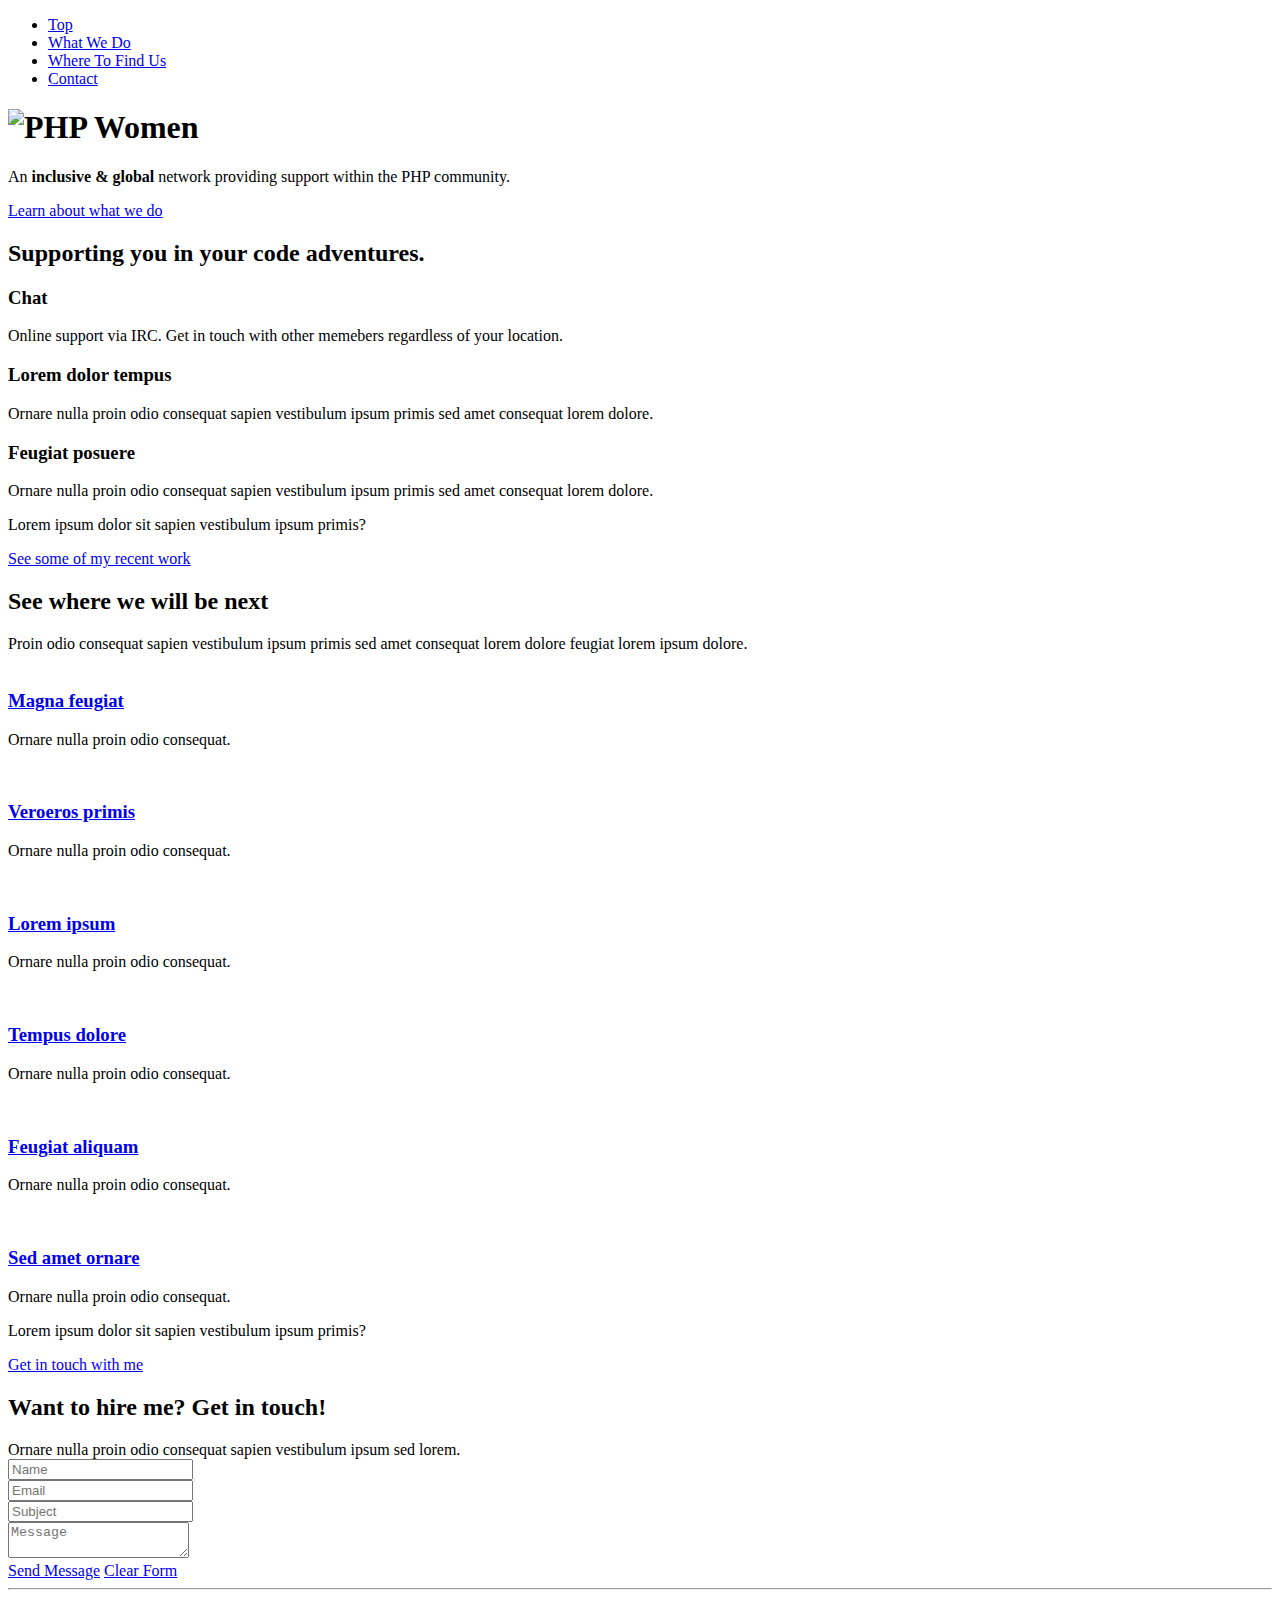
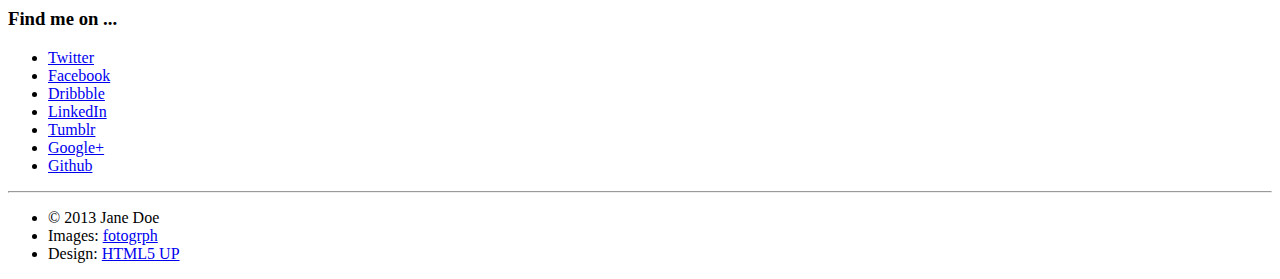
==== index.html @ 88667c8a "Change Nav to "What We Do" and "Where to Find Us"" ====
<!DOCTYPE HTML>
<!--
	Miniport 2.5 by HTML5 UP
	html5up.net | @n33co
	Free for personal and commercial use under the CCA 3.0 license (html5up.net/license)
-->
<html>
	<head>
		<title>PHP Women : An inclusive &amp; global support network</title>
		<meta http-equiv="content-type" content="text/html; charset=utf-8" />
		<meta name="description" content="" />
		<meta name="keywords" content="" />
		<link href='http://fonts.googleapis.com/css?family=Source+Sans+Pro:200,300,400,600,700,900,200italic,300italic,400italic,600italic,700italic,900italic&subset=latin,latin-ext' rel='stylesheet' type='text/css'>
		<link rel="icon" type="image/png" href="favicon.png" />
		<script src="js/jquery.min.js"></script>
		<script src="js/config.js"></script>
		<script src="js/skel.min.js"></script>
		<noscript>
			<link rel="stylesheet" href="css/skel-noscript.css" />
			<link rel="stylesheet" href="css/style.css" />
			<link rel="stylesheet" href="css/style-desktop.css" />
		</noscript>
		<!--[if lte IE 9]><link rel="stylesheet" href="css/ie9.css" /><![endif]-->
		<!--[if lte IE 8]><script src="js/html5shiv.js"></script><link rel="stylesheet" href="css/ie8.css" /><![endif]-->
		<!--[if lte IE 7]><link rel="stylesheet" href="css/ie7.css" /><![endif]-->
	</head>
	<body>

		<!-- Nav -->
			<nav id="nav">
				<ul class="container">
					<li><a href="#top">Top</a></li>
					<li><a href="#what-we-do">What We Do</a></li>
					<li><a href="#find-us">Where To Find Us</a></li>
					<li><a href="#contact">Contact</a></li>
				</ul>
			</nav>

		<!-- Home -->
			<div class="wrapper wrapper-style1 wrapper-first">
				<article class="container" id="top">
					<div class="row">
						<div class="12u">
							<header>
								<h1><img src="images/php-logo-white-inversed.png" alt="PHP Women" width="500"></h1>
							</header>
							<p>An <strong>inclusive &amp; global</strong> network providing support within the PHP community.</p>
							<a href="#work" class="button button-big">Learn about what we do</a>
						</div>
					</div>
				</article>
			</div>

		<!-- Work -->
			<div class="wrapper wrapper-style2">
				<article id="what-we-do">
					<header>
						<h2>Supporting you in your code adventures.</h2>
						<!-- <span>Odio turpis amet sed consequat eget posuere consequat.</span> -->
					</header>
					<div class="container">
						<div class="row">
							<div class="4u">
								<section class="box box-style1">
									<span class="fa featured fa-comments-o"></span>
									<h3>Chat</h3>
									<p>Online support via IRC. Get in touch with other memebers regardless of your location.</p>
								</section>
							</div>
							<div class="4u">
								<section class="box box-style1">
									<span class="fa featured fa-file-o"></span>
									<h3>Lorem dolor tempus</h3>
									<p>Ornare nulla proin odio consequat sapien vestibulum ipsum primis sed amet consequat lorem dolore.</p>
								</section>
							</div>
							<div class="4u">
								<section class="box box-style1">
									<span class="fa featured fa-thumbs-o-up"></span>
									<h3>Feugiat posuere</h3>
									<p>Ornare nulla proin odio consequat sapien vestibulum ipsum primis sed amet consequat lorem dolore.</p>
								</section>
							</div>
						</div>
					</div>
					<footer>
						<p>Lorem ipsum dolor sit sapien vestibulum ipsum primis?</p>
						<a href="#portfolio" class="button button-big">See some of my recent work</a>
					</footer>
				</article>
			</div>

		<!-- Portfolio -->
			<div class="wrapper wrapper-style3">
				<article id="find-us">
					<header>
						<h2>See where we will be next</h2>
						<span>Proin odio consequat  sapien vestibulum ipsum primis sed amet consequat lorem dolore feugiat lorem ipsum dolore.</span>
					</header>
					<div class="container">
						<div class="row">
							<div class="12u">
							</div>
						</div>
						<div class="row">
							<div class="4u">
								<article class="box box-style2">
									<a href="http://flypixel.com/generic-smartphone/8949517882265310" class="image image-full"><img src="images/portfolio01.jpg" alt="" /></a>
									<h3><a href="http://flypixel.com/generic-smartphone/8949517882265310">Magna feugiat</a></h3>
									<p>Ornare nulla proin odio consequat.</p>
								</article>
							</div>
							<div class="4u">
								<article class="box box-style2">
									<a href="http://flypixel.com/n33" class="image image-full"><img src="images/portfolio02.jpg" alt="" /></a>
									<h3><a href="http://flypixel.com/n33">Veroeros primis</a></h3>
									<p>Ornare nulla proin odio consequat.</p>
								</article>
							</div>
							<div class="4u">
								<article class="box box-style2">
									<a href="http://flypixel.com/wood-ui-kit/3574765984616310" class="image image-full"><img src="images/portfolio03.jpg" alt="" /></a>
									<h3><a href="http://flypixel.com/wood-ui-kit/3574765984616310">Lorem ipsum</a></h3>
									<p>Ornare nulla proin odio consequat.</p>
								</article>
							</div>
						</div>
						<div class="row">
							<div class="4u">
								<article class="box box-style2">
									<a href="http://flypixel.com/n33-pattern-set-1/3522389001865317" class="image image-full"><img src="images/portfolio04.jpg" alt="" /></a>
									<h3><a href="http://flypixel.com/n33-pattern-set-1/3522389001865317">Tempus dolore</a></h3>
									<p>Ornare nulla proin odio consequat.</p>
								</article>
							</div>
							<div class="4u">
								<article class="box box-style2">
									<a href="http://flypixel.com/cityscape/9803996277226316" class="image image-full"><img src="images/portfolio05.jpg" alt="" /></a>
									<h3><a href="http://flypixel.com/cityscape/9803996277226316">Feugiat aliquam</a></h3>
									<p>Ornare nulla proin odio consequat.</p>
								</article>
							</div>
							<div class="4u">
								<article class="box box-style2">
									<a href="http://flypixel.com/n33" class="image image-full"><img src="images/portfolio06.jpg" alt="" /></a>
									<h3><a href="http://flypixel.com/n33">Sed amet ornare</a></h3>
									<p>Ornare nulla proin odio consequat.</p>
								</article>
							</div>
						</div>
					</div>
					<footer>
						<p>Lorem ipsum dolor sit sapien vestibulum ipsum primis?</p>
						<a href="#contact" class="button button-big">Get in touch with me</a>
					</footer>
				</article>
			</div>

		<!-- Contact -->
			<div class="wrapper wrapper-style4">
				<article id="contact" class="container small">
					<header>
						<h2>Want to hire me? Get in touch!</h2>
						<span>Ornare nulla proin odio consequat sapien vestibulum ipsum sed lorem.</span>
					</header>
					<div>
						<div class="row">
							<div class="12u">
								<form method="post" action="#">
									<div>
										<div class="row half">
											<div class="6u">
												<input type="text" name="name" id="name" placeholder="Name" />
											</div>
											<div class="6u">
												<input type="text" name="email" id="email" placeholder="Email" />
											</div>
										</div>
										<div class="row half">
											<div class="12u">
												<input type="text" name="subject" id="subject" placeholder="Subject" />
											</div>
										</div>
										<div class="row half">
											<div class="12u">
												<textarea name="message" id="message" placeholder="Message"></textarea>
											</div>
										</div>
										<div class="row">
											<div class="12u">
												<a href="#" class="button form-button-submit">Send Message</a>
												<a href="#" class="button button-alt form-button-reset">Clear Form</a>
											</div>
										</div>
									</div>
								</form>
							</div>
						</div>
						<div class="row">
							<div class="12u">
								<hr />
								<h3>Find me on ...</h3>
								<ul class="social">
									<li class="twitter"><a href="http://twitter.com/n33co" class="fa fa-twitter"><span>Twitter</span></a></li>
									<li class="facebook"><a href="#" class="fa fa-facebook"><span>Facebook</span></a></li>
									<li class="dribbble"><a href="http://dribbble.com/n33" class="fa fa-dribbble"><span>Dribbble</span></a></li>
									<li class="linkedin"><a href="#" class="fa fa-linkedin"><span>LinkedIn</span></a></li>
									<li class="tumblr"><a href="#" class="fa fa-tumblr"><span>Tumblr</span></a></li>
									<li class="googleplus"><a href="#" class="fa fa-google-plus"><span>Google+</span></a></li>
									<li class="github"><a href="http://github.com/n33" class="fa fa-github"><span>Github</span></a></li>
									<!--
									<li class="rss"><a href="#" class="fa fa-rss"><span>RSS</span></a></li>
									<li class="instagram"><a href="#" class="fa fa-instagram"><span>Instagram</span></a></li>
									<li class="foursquare"><a href="#" class="fa fa-foursquare"><span>Foursquare</span></a></li>
									<li class="skype"><a href="#" class="fa fa-skype"><span>Skype</span></a></li>
									<li class="soundcloud"><a href="#" class="fa fa-soundcloud"><span>Soundcloud</span></a></li>
									<li class="youtube"><a href="#" class="fa fa-youtube"><span>YouTube</span></a></li>
									<li class="blogger"><a href="#" class="fa fa-blogger"><span>Blogger</span></a></li>
									<li class="flickr"><a href="#" class="fa fa-flickr"><span>Flickr</span></a></li>
									<li class="vimeo"><a href="#" class="fa fa-vimeo"><span>Vimeo</span></a></li>
									-->
								</ul>
								<hr />
							</div>
						</div>
					</div>
					<footer>
						<ul id="copyright">
							<li>&copy; 2013 Jane Doe</li>
							<li>Images: <a href="http://fotogrph.com">fotogrph</a></li>
							<li>Design: <a href="http://html5up.net/">HTML5 UP</a></li>
						</ul>
					</footer>
				</article>
			</div>


	</body>
</html>
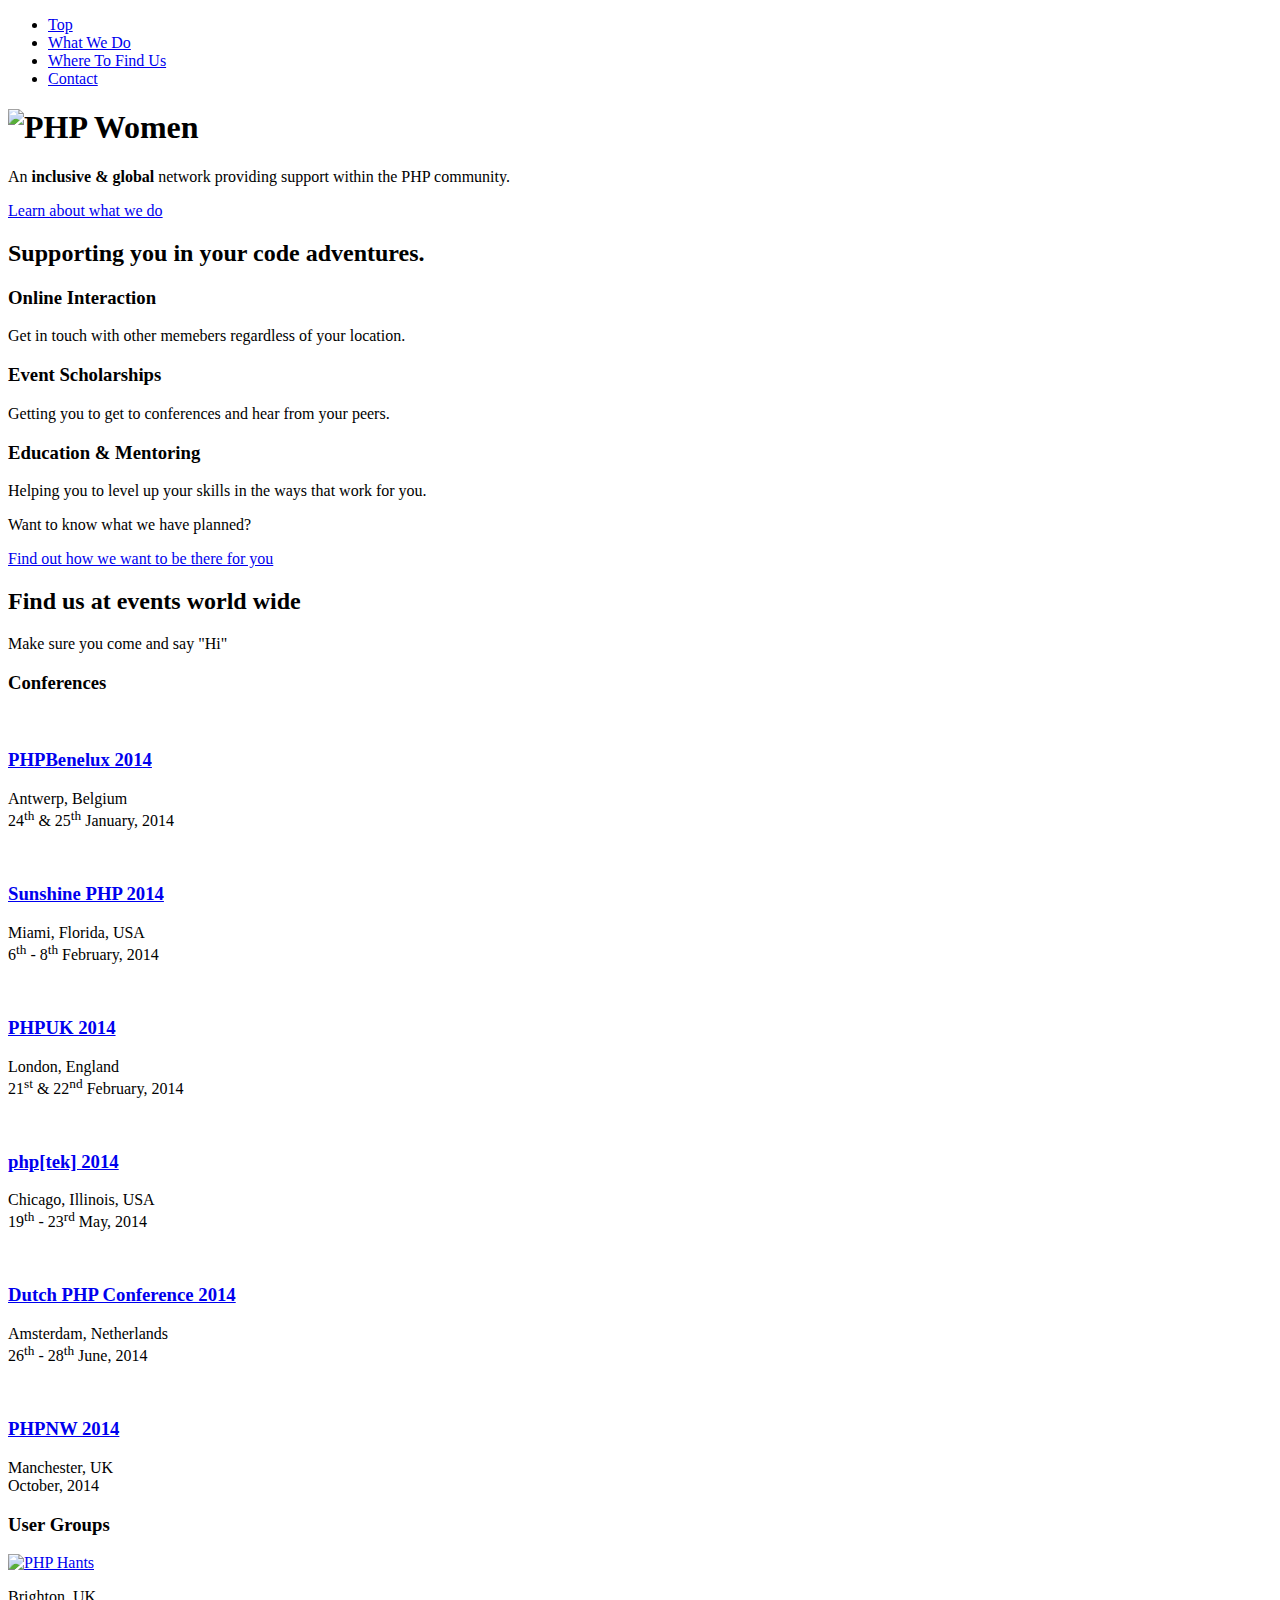
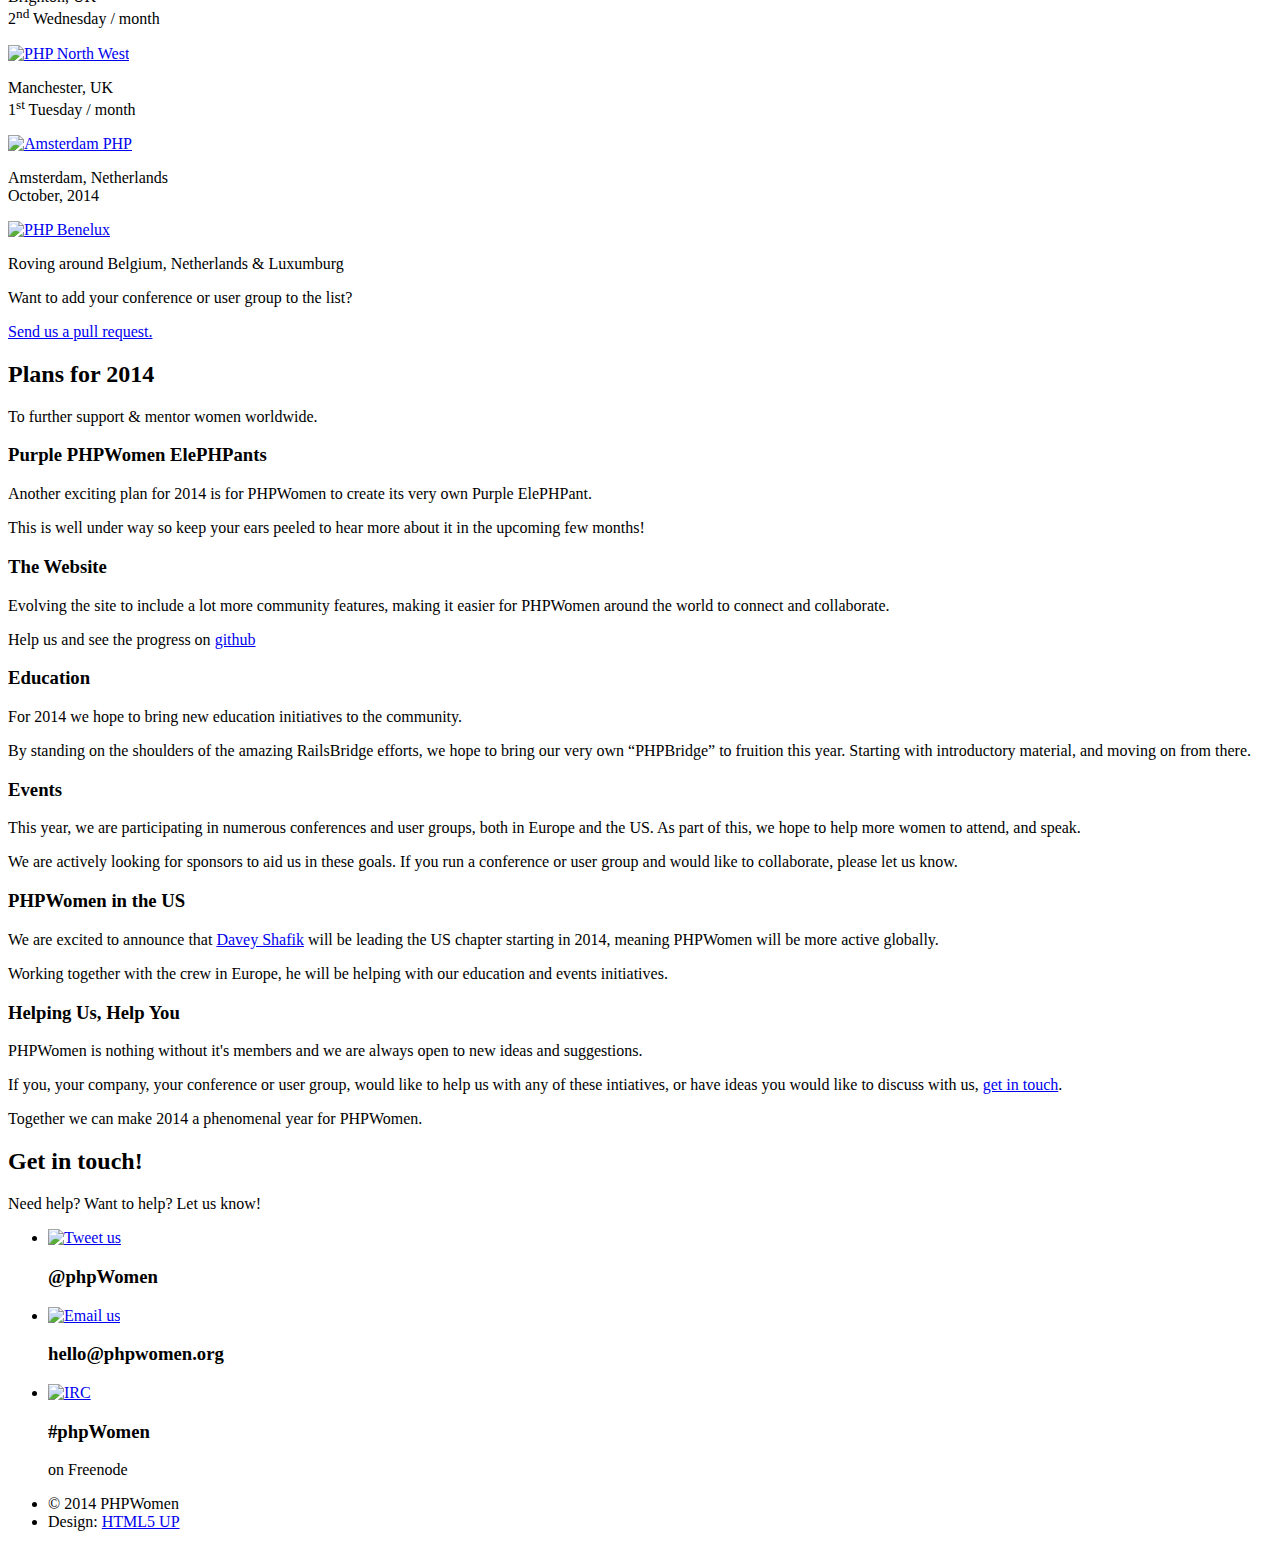
==== commit b0cb5a9f: "making phpwomen in the us and helping us helping you  boxes  the same hieght" ====
--- a/index.html
+++ b/index.html
@@ -10,7 +10,7 @@
 		<meta http-equiv="content-type" content="text/html; charset=utf-8" />
 		<meta name="description" content="" />
 		<meta name="keywords" content="" />
-		<link href='http://fonts.googleapis.com/css?family=Source+Sans+Pro:200,300,400,600,700,900,200italic,300italic,400italic,600italic,700italic,900italic&subset=latin,latin-ext' rel='stylesheet' type='text/css'>
+		<!-- <link href='http://fonts.googleapis.com/css?family=Source+Sans+Pro:200,300,400,600,700,900,200italic,300italic,400italic,600italic,700italic,900italic&subset=latin,latin-ext' rel='stylesheet' type='text/css'> -->
 		<link rel="icon" type="image/png" href="favicon.png" />
 		<script src="js/jquery.min.js"></script>
 		<script src="js/config.js"></script>
@@ -42,10 +42,10 @@
 					<div class="row">
 						<div class="12u">
 							<header>
-								<h1><img src="images/php-logo-white-inversed.png" alt="PHP Women" width="500"></h1>
+								<h1><img src="images/php-logo-white-inversed.png" alt="PHP Women"></h1>
 							</header>
 							<p>An <strong>inclusive &amp; global</strong> network providing support within the PHP community.</p>
-							<a href="#work" class="button button-big">Learn about what we do</a>
+							<a href="#what-we-do" class="button button-big">Learn about what we do</a>
 						</div>
 					</div>
 				</article>
@@ -63,29 +63,29 @@
 							<div class="4u">
 								<section class="box box-style1">
 									<span class="fa featured fa-comments-o"></span>
-									<h3>Chat</h3>
-									<p>Online support via IRC. Get in touch with other memebers regardless of your location.</p>
+									<h3>Online Interaction</h3>
+									<p>Get in touch with other memebers regardless of your location.</p>
 								</section>
 							</div>
 							<div class="4u">
 								<section class="box box-style1">
 									<span class="fa featured fa-file-o"></span>
-									<h3>Lorem dolor tempus</h3>
-									<p>Ornare nulla proin odio consequat sapien vestibulum ipsum primis sed amet consequat lorem dolore.</p>
+									<h3>Event Scholarships</h3>
+									<p>Getting you to get to conferences and hear from your peers.</p>
 								</section>
 							</div>
 							<div class="4u">
 								<section class="box box-style1">
 									<span class="fa featured fa-thumbs-o-up"></span>
-									<h3>Feugiat posuere</h3>
-									<p>Ornare nulla proin odio consequat sapien vestibulum ipsum primis sed amet consequat lorem dolore.</p>
+									<h3>Education &amp; Mentoring</h3>
+									<p>Helping you to level up your skills in the ways that work for you.</p>
 								</section>
 							</div>
 						</div>
 					</div>
 					<footer>
-						<p>Lorem ipsum dolor sit sapien vestibulum ipsum primis?</p>
-						<a href="#portfolio" class="button button-big">See some of my recent work</a>
+						<p>Want to know what we have planned?</p>
+						<a href="#plans-for-2014" class="button button-big">Find out how we want to be there for you</a>
 					</footer>
 				</article>
 			</div>
@@ -94,79 +94,247 @@
 			<div class="wrapper wrapper-style3">
 				<article id="find-us">
 					<header>
-						<h2>See where we will be next</h2>
-						<span>Proin odio consequat  sapien vestibulum ipsum primis sed amet consequat lorem dolore feugiat lorem ipsum dolore.</span>
+						<h2>Find us at events world wide</h2>
+						<span>Make sure you come and say "Hi"</span>
+
 					</header>
 					<div class="container">
 						<div class="row">
 							<div class="12u">
-							</div>
-						</div>
-						<div class="row">
-							<div class="4u">
-								<article class="box box-style2">
-									<a href="http://flypixel.com/generic-smartphone/8949517882265310" class="image image-full"><img src="images/portfolio01.jpg" alt="" /></a>
-									<h3><a href="http://flypixel.com/generic-smartphone/8949517882265310">Magna feugiat</a></h3>
-									<p>Ornare nulla proin odio consequat.</p>
-								</article>
-							</div>
-							<div class="4u">
-								<article class="box box-style2">
-									<a href="http://flypixel.com/n33" class="image image-full"><img src="images/portfolio02.jpg" alt="" /></a>
-									<h3><a href="http://flypixel.com/n33">Veroeros primis</a></h3>
-									<p>Ornare nulla proin odio consequat.</p>
-								</article>
-							</div>
-							<div class="4u">
-								<article class="box box-style2">
-									<a href="http://flypixel.com/wood-ui-kit/3574765984616310" class="image image-full"><img src="images/portfolio03.jpg" alt="" /></a>
-									<h3><a href="http://flypixel.com/wood-ui-kit/3574765984616310">Lorem ipsum</a></h3>
-									<p>Ornare nulla proin odio consequat.</p>
-								</article>
-							</div>
-						</div>
-						<div class="row">
-							<div class="4u">
-								<article class="box box-style2">
-									<a href="http://flypixel.com/n33-pattern-set-1/3522389001865317" class="image image-full"><img src="images/portfolio04.jpg" alt="" /></a>
-									<h3><a href="http://flypixel.com/n33-pattern-set-1/3522389001865317">Tempus dolore</a></h3>
-									<p>Ornare nulla proin odio consequat.</p>
-								</article>
-							</div>
-							<div class="4u">
-								<article class="box box-style2">
-									<a href="http://flypixel.com/cityscape/9803996277226316" class="image image-full"><img src="images/portfolio05.jpg" alt="" /></a>
-									<h3><a href="http://flypixel.com/cityscape/9803996277226316">Feugiat aliquam</a></h3>
-									<p>Ornare nulla proin odio consequat.</p>
-								</article>
-							</div>
-							<div class="4u">
-								<article class="box box-style2">
-									<a href="http://flypixel.com/n33" class="image image-full"><img src="images/portfolio06.jpg" alt="" /></a>
-									<h3><a href="http://flypixel.com/n33">Sed amet ornare</a></h3>
-									<p>Ornare nulla proin odio consequat.</p>
-								</article>
-							</div>
+								<h3>Conferences</h3>
+							</div>
+						</div>
+						<div class="row">
+							<div class="4u">
+								<article class="box box-style2">
+									<a href="http://conference.phpbenelux.eu/2014/" class="image image-full"><img src="images/conferences/2014/benelux.png" alt="" /></a>
+									<h3><a href="http://conference.phpbenelux.eu/2014/">PHPBenelux 2014</a></h3>
+									<p>
+										Antwerp, Belgium
+										<br />
+										24<sup>th</sup> &amp; 25<sup>th</sup> January, 2014
+									</p>
+								</article>
+							</div>
+							<div class="4u">
+								<article class="box box-style2">
+									<a href="http://2014.sunshinephp.com" class="image image-full"><img src="images/conferences/2014/sunshine.png" alt="" /></a>
+									<h3><a href="http://2014.sunshinephp.com">Sunshine PHP 2014</a></h3>
+									<p>
+										Miami, Florida, USA
+										<br />
+										6<sup>th</sup> - 8<sup>th</sup> February, 2014
+									</p>
+								</article>
+							</div>
+							<div class="4u">
+								<article class="box box-style2">
+									<a href="http://phpconference.co.uk" class="image image-full"><img src="images/conferences/2014/uk.png" alt="" /></a>
+									<h3><a href="http://phpconference.co.uk">PHPUK 2014</a></h3>
+									<p>
+										London, England
+										<br />
+										21<sup>st</sup> &amp; 22<sup>nd</sup> February, 2014
+									</p>
+								</article>
+							</div>
+						</div>
+						<div class="row">
+							<div class="4u">
+								<article class="box box-style2">
+									<a href="http://tek.phparch.com" class="image image-full"><img src="images/conferences/2014/tek.png" alt="" /></a>
+									<h3><a href="http://tek.phparch.com">php[tek] 2014</a></h3>
+									<p>
+										Chicago, Illinois, USA
+										<br />
+										19<sup>th</sup> - 23<sup>rd</sup> May, 2014
+									</p>
+								</article>
+							</div>
+							<div class="4u">
+								<article class="box box-style2">
+									<a href="http://phpconference.nl" class="image image-full"><img src="images/conferences/2014/dpc.png" alt="" /></a>
+									<h3><a href="http://phpconference.nl">Dutch PHP Conference 2014</a></h3>
+									<p>
+										Amsterdam, Netherlands
+										<br>
+										26<sup>th</sup> - 28<sup>th</sup> June, 2014
+									</p>
+								</article>
+							</div>
+							<div class="4u">
+								<article class="box box-style2">
+									<a href="http://conference.phpnw.org.uk/phpnw14/" class="image image-full"><img src="images/conferences/2014/nw.png" alt="" /></a>
+									<h3><a href="http://conference.phpnw.org.uk/phpnw14/">PHPNW 2014</a></h3>
+									<p>
+										Manchester, UK
+										<br>
+										October, 2014
+									</p>
+								</article>
+							</div>
+						</div>
+						<div class="usergroups">
+						<div class="row">
+							<div class="12u">
+								<h3>User Groups</h3>
+							</div>
+						</div>			
+						<div class="row">
+							<div class="3u">
+								<article class="box box-style2">
+									<a href="http://phphants.co.uk" class="image image-full"><img src="images/usergroups/phphants.png" alt="PHP Hants" /></a>
+									<p>
+										Brighton, UK
+										<br />
+										2<sup>nd</sup> Wednesday / month
+									</p>
+								</article>
+							</div>
+							<div class="3u">
+								<article class="box box-style2">
+									<a href="http://phpnw.org.uk" class="image image-full"><img src="images/usergroups/phpnw.png" alt="PHP North West" /></a>
+									<p>
+										Manchester, UK
+										<br>
+										1<sup>st</sup> Tuesday / month
+									</p>
+								</article>
+							</div>
+							<div class="3u">
+								<article class="box box-style2">
+									<a href="http://amsterdamphp.nl" class="image image-full"><img src="images/usergroups/amsterdamphp.png" alt="Amsterdam PHP" /></a>
+									<p>
+										Amsterdam, Netherlands
+										<br>
+										October, 2014
+									</p>
+								</article>
+							</div>
+							<div class="3u">
+								<article class="box box-style2">
+									<a href="http://phpbenelux.nl" class="image image-full"><img src="images/usergroups/phpbnl.png" alt="PHP Benelux" /></a>
+									<p>
+										Roving around Belgium, Netherlands &amp; Luxumburg
+									</p>
+								</article>
+							</div>
+						</div>
 						</div>
 					</div>
 					<footer>
-						<p>Lorem ipsum dolor sit sapien vestibulum ipsum primis?</p>
-						<a href="#contact" class="button button-big">Get in touch with me</a>
+						<p>Want to add your conference or user group to the list?</p>
+						<a href="https://github.com/missjwo/phpW" class="button button-big">Send us a pull request.</a>
 					</footer>
 				</article>
 			</div>
+			<!-- Plans for 2014-->
+			<div class="wrapper wrapper-style2">
+				<article id="plans-for-2014">
+					<header>
+						<h2>Plans for 2014</h2>
+						<psna>To further support &amp; mentor women worldwide.</span>
+					</header>
+					<div class="container">
+						<div class="row">
+							<div class="6u">
+								<section class="box box-style1">
+									<!-- <span class="fa featured fa-thumbs-o-up"></span> -->
+									<h3>Purple PHPWomen ElePHPants</h3>
+									<p>Another exciting plan for 2014 is for PHPWomen to create its very own Purple ElePHPant.</p>
+									<p>This is well under way so keep your ears peeled to hear more about it in the upcoming few months!</p>
+								</section>
+							</div>
+							<div class="6u">
+								<section class="box box-style1">
+									<!-- <span class="fa featured fa-comments-o"></span> -->
+									<h3>The Website</h3>
+									<p>Evolving the site to include a lot more community features, making it easier for PHPWomen around the world to connect and collaborate.</p>
+									<p>Help us and see the progress on <a href="https://github.com/erikaheidi/phpwomen">github</a></p>
+								</section>
+							</div>
+						</div>
+						
+						<div class="row">	
+							<div class="6u">
+								<section class="box box-style1">
+									<!-- <span class="fa featured fa-thumbs-o-up"></span> -->
+									<h3>Education</h3>
+									<p>For 2014 we hope to bring new education initiatives to the community.</p>
+									<p>By standing on the shoulders of the amazing RailsBridge efforts, we hope to bring our very own “PHPBridge” to fruition this year. Starting with introductory material, and moving on from there.</p>
+								</section>
+							</div>
+							<div class="6u">
+								<section class="box box-style1">
+									<!-- <span class="fa featured fa-file-o"></span> -->
+									<h3>Events</h3>
+									<p>This year, we are participating in numerous conferences and user groups, both in Europe and the US. As part of this, we hope to help more women to attend, and speak.</p><p>We are actively looking for sponsors to aid us in these goals. If you run a conference or user group and would like to collaborate, please let us know.</p>
+								</section>
+							</div>
+						</div>
+						<div class="row">
+							<div class="6u">
+
+								<section class="box box-style1">
+									<!-- <span class="fa featured fa-thumbs-o-up"></span> -->
+									<h3>PHPWomen in the US</h3>
+									<p>We are excited to announce that <a href="https://twitter.com/dshafik">Davey Shafik</a> will be leading the US chapter starting in 2014, meaning PHPWomen will be more active globally.</p><p>Working together with the crew in Europe, he will be helping with our education and events initiatives.</p>
+								</section>
+							</div>
+							<div class="6u">
+								<section class="box box-style1">
+									<!-- <span class="fa featured fa-thumbs-o-up"></span> -->
+									<h3>Helping Us, Help You</h3>
+									<p>PHPWomen is nothing without it's members and we are always open to new ideas and suggestions.</p>
+
+									<p>If you, your company, your conference or user group, would like to help us with any of these intiatives, or have ideas you would like to discuss with us, <a href="#contact">get in touch</a>.</p>
+								</section>
+
+							</div>
+						</div>
+					</div>
+					<footer>
+						<p>Together we can make 2014 a phenomenal year for PHPWomen.</p>
+						<!-- <a href="#portfolio" class="button button-big">Find out how we want to be there for you</a> -->
+					</footer>
+				</article>
+			</div>
+
 
 		<!-- Contact -->
 			<div class="wrapper wrapper-style4">
 				<article id="contact" class="container small">
 					<header>
-						<h2>Want to hire me? Get in touch!</h2>
-						<span>Ornare nulla proin odio consequat sapien vestibulum ipsum sed lorem.</span>
+						<h2>Get in touch!</h2>
+						<span>Need help? Want to help? Let us know!</span>
 					</header>
 					<div>
-						<div class="row">
-							<div class="12u">
-								<form method="post" action="#">
+					<!-- 	<div class="row">
+							<div class="12u"> -->
+								<ul class="row">
+									<li class="4u">
+										<div class="box box-style2">
+											<a href="http://twitter.com/phpwomen" class="image image-full"><img src="images/twitter.png" alt="Tweet us" /></a>
+											<h3>@phpWomen</h3>
+										</div>
+									</li>
+									<li class="4u">
+										<div class="box box-style2">
+											<a href="mailto:hello@phpwomen.org" class="image image-full"><img src="images/email.png" alt="Email us" /></a>
+											<h3>hello@phpwomen.org</h3>
+										</div>
+									</li>
+									<li class="4u">
+										<div class="box box-style2">
+											<a href="http://webchat.freenode.net?channels=%23phpwomen" class="image image-full"><img src="images/irc.png" alt="IRC" /></a>
+											<h3>#phpWomen</h3>
+											<span>on Freenode</span>
+										</div>
+									</li>
+								</ul>
+
+
+								<!-- <form method="post" action="#">
 									<div>
 										<div class="row half">
 											<div class="6u">
@@ -193,41 +361,13 @@
 											</div>
 										</div>
 									</div>
-								</form>
-							</div>
-						</div>
-						<div class="row">
-							<div class="12u">
-								<hr />
-								<h3>Find me on ...</h3>
-								<ul class="social">
-									<li class="twitter"><a href="http://twitter.com/n33co" class="fa fa-twitter"><span>Twitter</span></a></li>
-									<li class="facebook"><a href="#" class="fa fa-facebook"><span>Facebook</span></a></li>
-									<li class="dribbble"><a href="http://dribbble.com/n33" class="fa fa-dribbble"><span>Dribbble</span></a></li>
-									<li class="linkedin"><a href="#" class="fa fa-linkedin"><span>LinkedIn</span></a></li>
-									<li class="tumblr"><a href="#" class="fa fa-tumblr"><span>Tumblr</span></a></li>
-									<li class="googleplus"><a href="#" class="fa fa-google-plus"><span>Google+</span></a></li>
-									<li class="github"><a href="http://github.com/n33" class="fa fa-github"><span>Github</span></a></li>
-									<!--
-									<li class="rss"><a href="#" class="fa fa-rss"><span>RSS</span></a></li>
-									<li class="instagram"><a href="#" class="fa fa-instagram"><span>Instagram</span></a></li>
-									<li class="foursquare"><a href="#" class="fa fa-foursquare"><span>Foursquare</span></a></li>
-									<li class="skype"><a href="#" class="fa fa-skype"><span>Skype</span></a></li>
-									<li class="soundcloud"><a href="#" class="fa fa-soundcloud"><span>Soundcloud</span></a></li>
-									<li class="youtube"><a href="#" class="fa fa-youtube"><span>YouTube</span></a></li>
-									<li class="blogger"><a href="#" class="fa fa-blogger"><span>Blogger</span></a></li>
-									<li class="flickr"><a href="#" class="fa fa-flickr"><span>Flickr</span></a></li>
-									<li class="vimeo"><a href="#" class="fa fa-vimeo"><span>Vimeo</span></a></li>
-									-->
-								</ul>
-								<hr />
-							</div>
-						</div>
+								</form> -->
+						<!-- 	</div>
+						</div> -->
 					</div>
 					<footer>
 						<ul id="copyright">
-							<li>&copy; 2013 Jane Doe</li>
-							<li>Images: <a href="http://fotogrph.com">fotogrph</a></li>
+							<li>&copy; 2014 PHPWomen</li>
 							<li>Design: <a href="http://html5up.net/">HTML5 UP</a></li>
 						</ul>
 					</footer>
@@ -236,4 +376,4 @@
 
 
 	</body>
-</html>+</html>
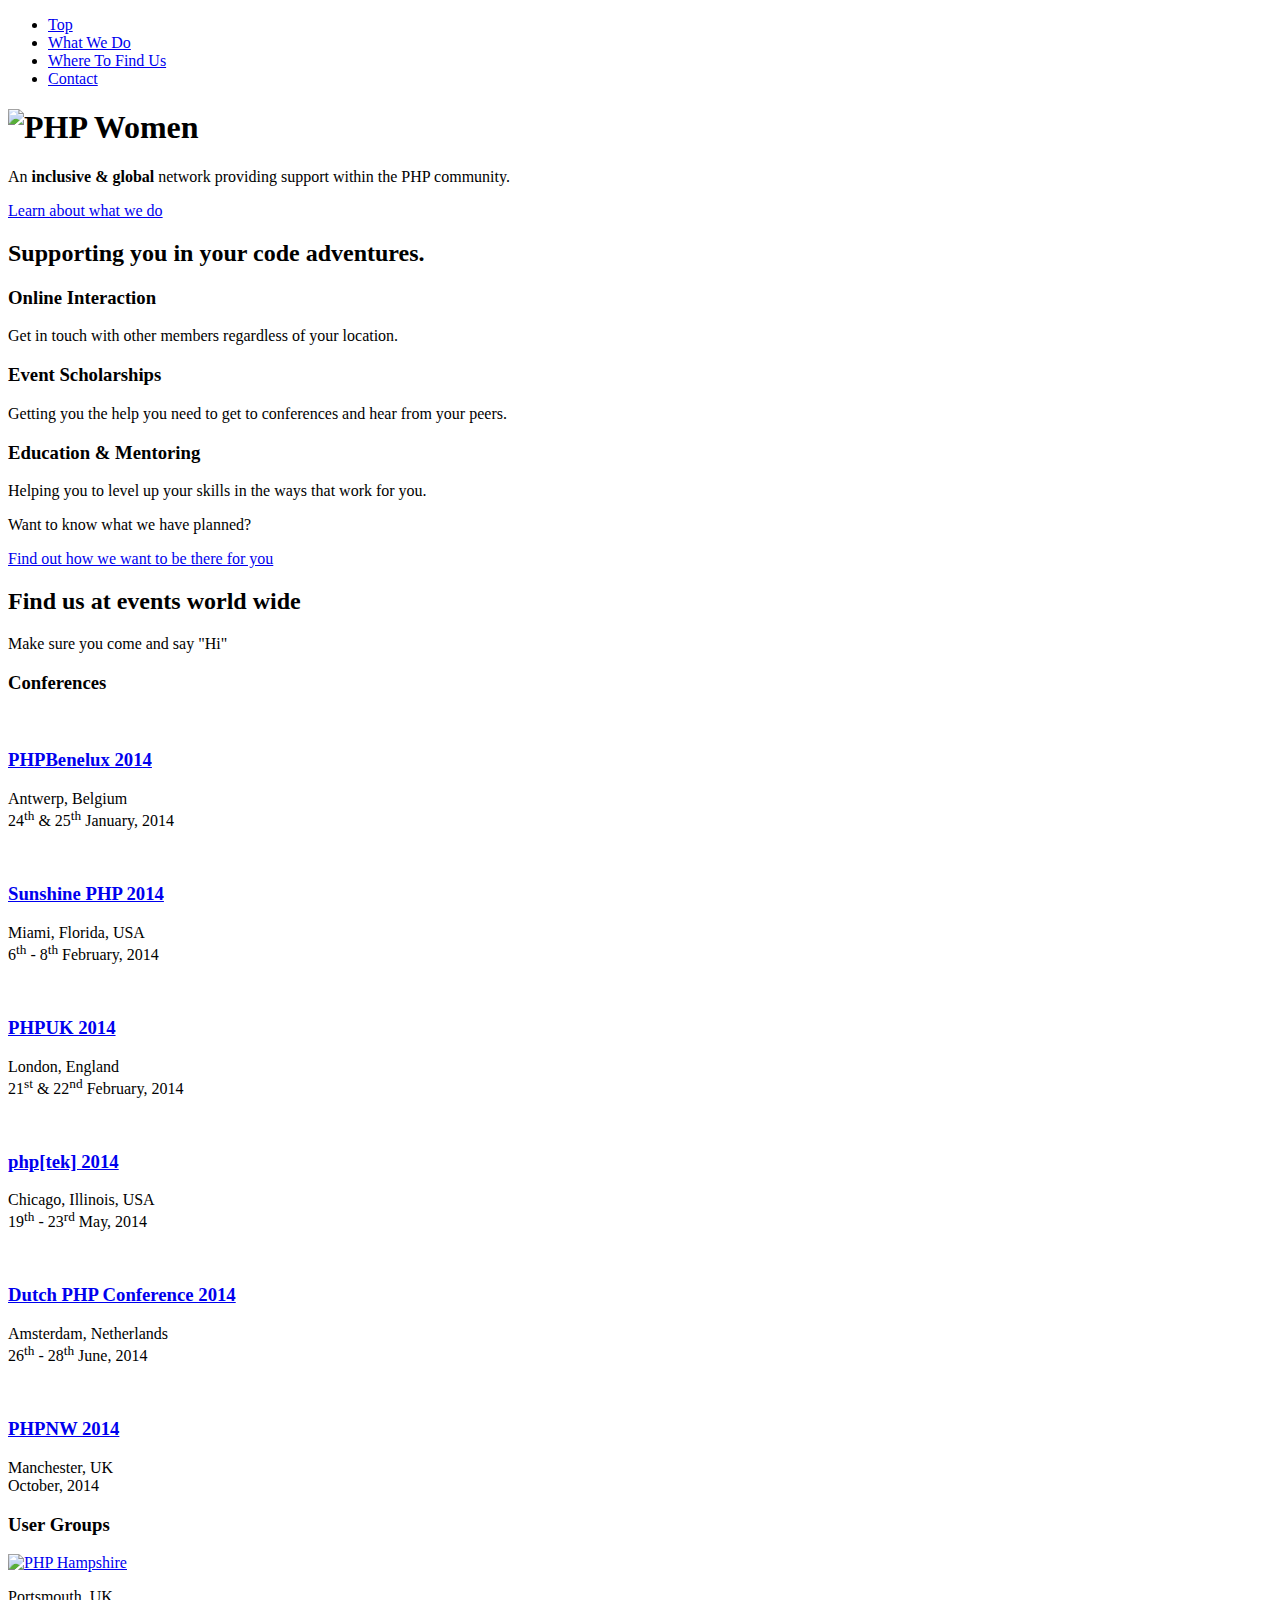
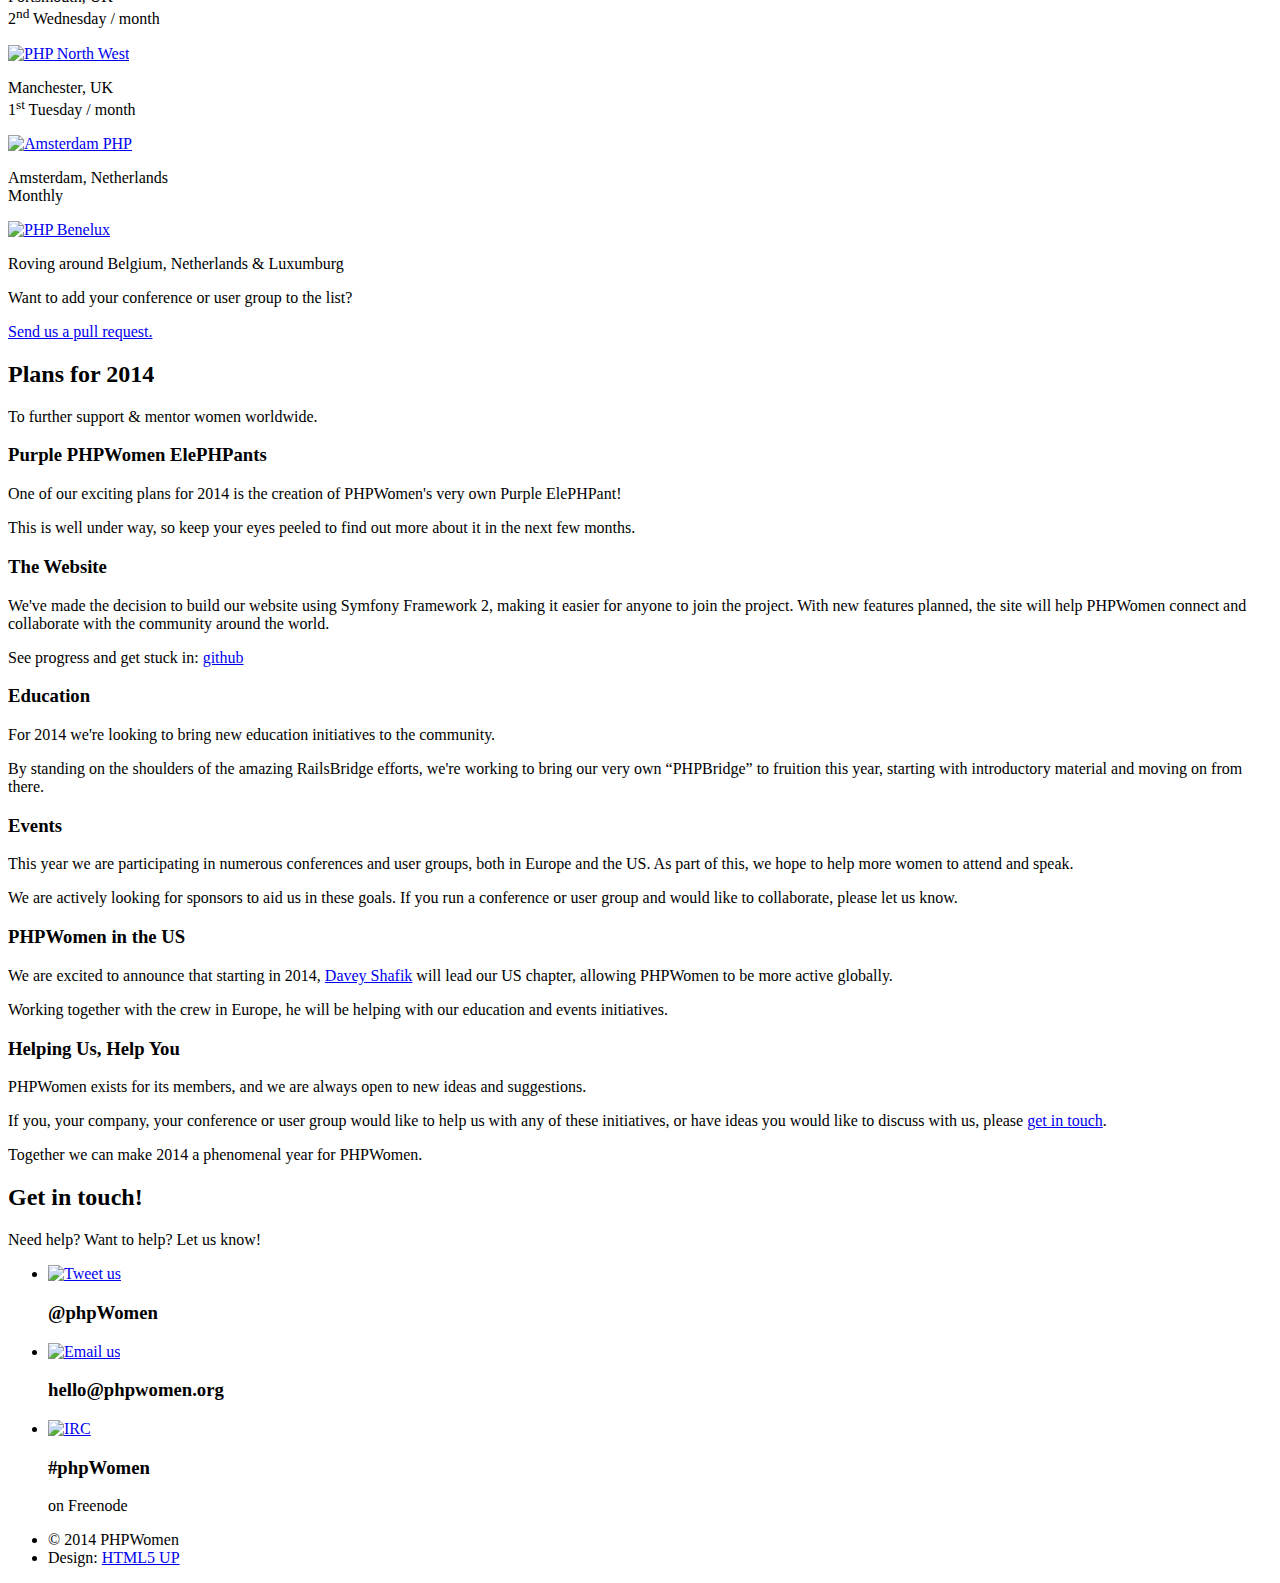
==== commit 892924d2: "Merge pull request #14 from BinaryKitten/JSMove" ====
--- a/index.html
+++ b/index.html
@@ -12,9 +12,6 @@
 		<meta name="keywords" content="" />
 		<!-- <link href='http://fonts.googleapis.com/css?family=Source+Sans+Pro:200,300,400,600,700,900,200italic,300italic,400italic,600italic,700italic,900italic&subset=latin,latin-ext' rel='stylesheet' type='text/css'> -->
 		<link rel="icon" type="image/png" href="favicon.png" />
-		<script src="js/jquery.min.js"></script>
-		<script src="js/config.js"></script>
-		<script src="js/skel.min.js"></script>
 		<noscript>
 			<link rel="stylesheet" href="css/skel-noscript.css" />
 			<link rel="stylesheet" href="css/style.css" />
@@ -64,14 +61,14 @@
 								<section class="box box-style1">
 									<span class="fa featured fa-comments-o"></span>
 									<h3>Online Interaction</h3>
-									<p>Get in touch with other memebers regardless of your location.</p>
+									<p>Get in touch with other members regardless of your location.</p>
 								</section>
 							</div>
 							<div class="4u">
 								<section class="box box-style1">
 									<span class="fa featured fa-file-o"></span>
 									<h3>Event Scholarships</h3>
-									<p>Getting you to get to conferences and hear from your peers.</p>
+									<p>Getting you the help you need to get to conferences and hear from your peers.</p>
 								</section>
 							</div>
 							<div class="4u">
@@ -183,9 +180,9 @@
 						<div class="row">
 							<div class="3u">
 								<article class="box box-style2">
-									<a href="http://phphants.co.uk" class="image image-full"><img src="images/usergroups/phphants.png" alt="PHP Hants" /></a>
-									<p>
-										Brighton, UK
+									<a href="http://phphants.co.uk" class="image image-full"><img src="images/usergroups/phphants.png" alt="PHP Hampshire" /></a>
+									<p>
+										Portsmouth, UK
 										<br />
 										2<sup>nd</sup> Wednesday / month
 									</p>
@@ -207,7 +204,7 @@
 									<p>
 										Amsterdam, Netherlands
 										<br>
-										October, 2014
+										Monthly
 									</p>
 								</article>
 							</div>
@@ -238,58 +235,58 @@
 					<div class="container">
 						<div class="row">
 							<div class="6u">
-								<section class="box box-style1">
+								<section class="box box-style1 planbox">
 									<!-- <span class="fa featured fa-thumbs-o-up"></span> -->
 									<h3>Purple PHPWomen ElePHPants</h3>
-									<p>Another exciting plan for 2014 is for PHPWomen to create its very own Purple ElePHPant.</p>
-									<p>This is well under way so keep your ears peeled to hear more about it in the upcoming few months!</p>
-								</section>
-							</div>
-							<div class="6u">
-								<section class="box box-style1">
+									<p>One of our exciting plans for 2014 is the creation of PHPWomen's very own Purple ElePHPant!</p>
+									<p>This is well under way, so keep your eyes peeled to find out more about it in the next few months.</p>
+								</section>
+							</div>
+							<div class="6u">
+								<section class="box box-style1 planbox">
 									<!-- <span class="fa featured fa-comments-o"></span> -->
 									<h3>The Website</h3>
-									<p>Evolving the site to include a lot more community features, making it easier for PHPWomen around the world to connect and collaborate.</p>
-									<p>Help us and see the progress on <a href="https://github.com/erikaheidi/phpwomen">github</a></p>
+									<p>We've made the decision to build our website using Symfony Framework 2, making it easier for anyone to join the project. With new features planned, the site will help PHPWomen connect and collaborate with the community around the world.</p>
+									<p>See progress and get stuck in: <a href="https://github.com/erikaheidi/phpwomen">github</a></p>
 								</section>
 							</div>
 						</div>
 						
 						<div class="row">	
 							<div class="6u">
-								<section class="box box-style1">
+								<section class="box box-style1 planbox">
 									<!-- <span class="fa featured fa-thumbs-o-up"></span> -->
 									<h3>Education</h3>
-									<p>For 2014 we hope to bring new education initiatives to the community.</p>
-									<p>By standing on the shoulders of the amazing RailsBridge efforts, we hope to bring our very own “PHPBridge” to fruition this year. Starting with introductory material, and moving on from there.</p>
-								</section>
-							</div>
-							<div class="6u">
-								<section class="box box-style1">
+									<p>For 2014 we're looking to bring new education initiatives to the community.</p>
+									<p>By standing on the shoulders of the amazing RailsBridge efforts, we're working to bring our very own “PHPBridge” to fruition this year, starting with introductory material and moving on from there.</p>
+								</section>
+							</div>
+							<div class="6u">
+								<section class="box box-style1 planbox">
 									<!-- <span class="fa featured fa-file-o"></span> -->
 									<h3>Events</h3>
-									<p>This year, we are participating in numerous conferences and user groups, both in Europe and the US. As part of this, we hope to help more women to attend, and speak.</p><p>We are actively looking for sponsors to aid us in these goals. If you run a conference or user group and would like to collaborate, please let us know.</p>
-								</section>
-							</div>
-						</div>
-						<div class="row">
-							<div class="6u">
-
-								<section class="box box-style1">
+									<p>This year we are participating in numerous conferences and user groups, both in Europe and the US. As part of this, we hope to help more women to attend and speak.</p><p>We are actively looking for sponsors to aid us in these goals. If you run a conference or user group and would like to collaborate, please let us know.</p>
+								</section>
+							</div>
+						</div>
+						<div class="row">
+							<div class="6u">
+
+								<section class="box box-style1 planbox">
 									<!-- <span class="fa featured fa-thumbs-o-up"></span> -->
 									<h3>PHPWomen in the US</h3>
-									<p>We are excited to announce that <a href="https://twitter.com/dshafik">Davey Shafik</a> will be leading the US chapter starting in 2014, meaning PHPWomen will be more active globally.</p><p>Working together with the crew in Europe, he will be helping with our education and events initiatives.</p>
-								</section>
-							</div>
-							<div class="6u">
-								<section class="box box-style1">
+									<p>We are excited to announce that starting in 2014, <a href="https://twitter.com/dshafik">Davey Shafik</a> will lead our US chapter, allowing PHPWomen to be more active globally.</p><p>Working together with the crew in Europe, he will be helping with our education and events initiatives.</p>
+								</section>
+								
+							</div>
+							<div class="6u">
+								<section class="box box-style1 planbox">
 									<!-- <span class="fa featured fa-thumbs-o-up"></span> -->
 									<h3>Helping Us, Help You</h3>
-									<p>PHPWomen is nothing without it's members and we are always open to new ideas and suggestions.</p>
-
-									<p>If you, your company, your conference or user group, would like to help us with any of these intiatives, or have ideas you would like to discuss with us, <a href="#contact">get in touch</a>.</p>
-								</section>
-
+									<p>PHPWomen exists for its members, and we are always open to new ideas and suggestions.</p>
+
+									<p>If you, your company, your conference or user group would like to help us with any of these initiatives, or have ideas you would like to discuss with us, please <a href="#contact">get in touch</a>.</p>
+								</section>
 							</div>
 						</div>
 					</div>
@@ -373,7 +370,9 @@
 					</footer>
 				</article>
 			</div>
-
-
+		<script src="js/jquery.min.js"></script>
+		<script src="js/config.js"></script>
+		<script src="js/skel.min.js"></script>
+		<script src="js/app.js"></script>
 	</body>
 </html>
